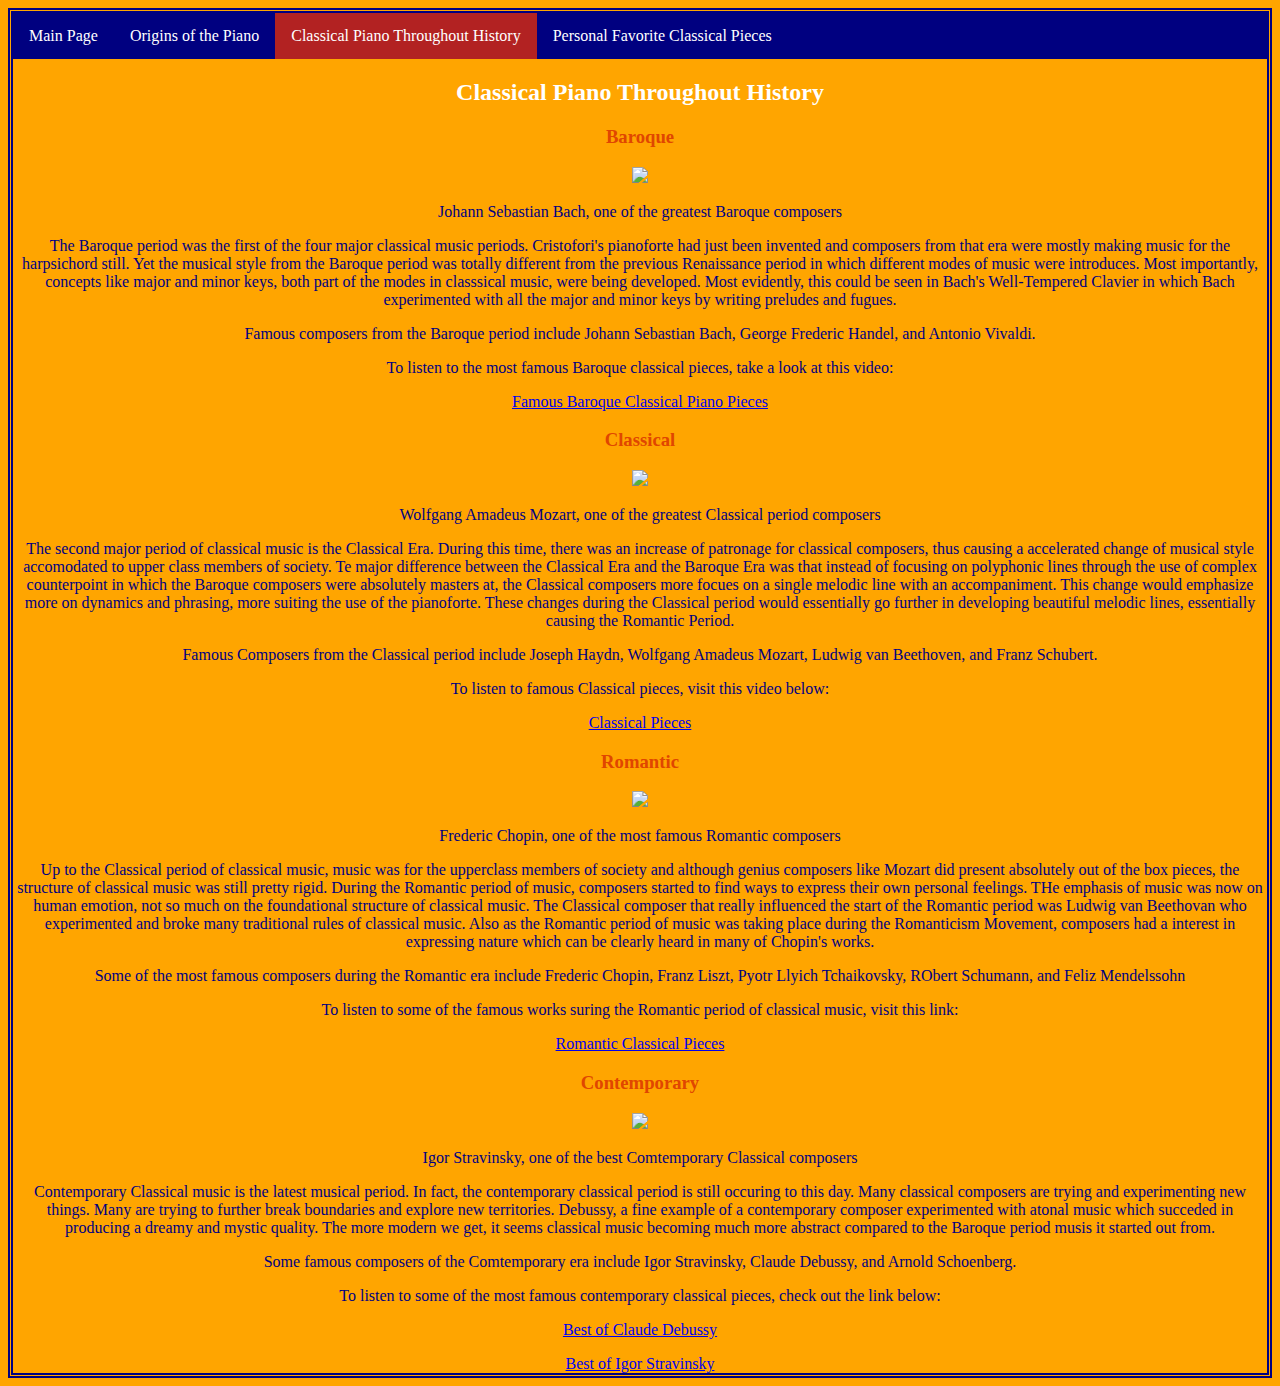
==== History.html @ 7123f360 "Update History.html" ====
<!DOCTYPE html>
<html lang="en">
<head>  
	<title> Introduction to the Piano </title>  
	<link href="mystyle.css" rel="stylesheet">
</head>

	 <ul>
	   <li><a href="https://gpark9.github.io/web/site.html">Main Page</a></li>
	   <li><a href="https://gpark9.github.io/web/Origins.html">Origins of the Piano</a></li>
	   <li class="menu">
	     <a class="current" href="History.html" class="menubutton">Classical Piano Throughout History</a>
	     <div class="menu-content">
	       <a href="#">Baroque</a>
	       <a href="#">Classical</a>
	       <a href="#">Romantic</a>
	 	   <a href="#">Contemporary</a>
	     </div>
	   </li>
	   <li><a href="Personal.html">Personal Favorite Classical Pieces</a></li>
	 </ul>
	 
	 <body>
	 <h2>Classical Piano Throughout History</h2>
	 <h3>Baroque</h3>
	 <img src = "https://upload.wikimedia.org/wikipedia/commons/6/6a/Johann_Sebastian_Bach.jpg"
	      width = 200>
     <p>Johann Sebastian Bach, one of the greatest Baroque composers</p>
	 <p>The Baroque period was the first of the four major classical music periods. Cristofori's pianoforte had just been invented and composers from that era were mostly making music for the harpsichord still. Yet the musical style from the Baroque period was totally different from the previous Renaissance period in which different modes of music were introduces. Most importantly, concepts like major and minor keys, both part of the modes in classsical music, were being developed. Most evidently, this could be seen in Bach's Well-Tempered Clavier in which Bach experimented with all the major and minor keys by writing preludes and fugues.</p>
	 <p>Famous composers from the Baroque period include Johann Sebastian Bach, George Frederic Handel, and Antonio Vivaldi.</p>
	 <p>To listen to the most famous Baroque classical pieces, take a look at this video:</p> 
	 <a href= "https://www.youtube.com/watch?v=bRY08o-rNS0"> Famous Baroque Classical Piano Pieces </a>
	 
	 <h3>Classical</h3>
	 <img src = "https://upload.wikimedia.org/wikipedia/commons/thumb/1/1e/Wolfgang-amadeus-mozart_1.jpg/599px-Wolfgang-amadeus-mozart_1.jpg"
	      width = 200>
	 <p>Wolfgang Amadeus Mozart, one of the greatest Classical period composers</p>
	 <p>The second major period of classical music is the Classical Era. During this time, there was an increase of patronage for classical composers, thus causing a accelerated change of musical style accomodated to upper class members of society. Te major difference between the Classical Era and the Baroque Era was that instead of focusing on polyphonic lines through the use of complex counterpoint in which the Baroque composers were absolutely masters at, the Classical composers more focues on a single melodic line with an accompaniment. This change would emphasize more on dynamics and phrasing, more suiting the use of the pianoforte. These changes during the Classical period would essentially go further in developing beautiful melodic lines, essentially causing the Romantic Period.
	 </p>
	 <p>Famous Composers from the Classical period include Joseph Haydn, Wolfgang Amadeus Mozart, Ludwig van Beethoven, and Franz Schubert.</p>
	 <p>To listen to famous Classical pieces, visit this video below:</p>
	 <a href = "https://www.youtube.com/watch?v=0JYaW7LIJHc"> Classical Pieces </a>
	 
	 <h3>Romantic</h3>
	 <img src = "https://cdn.britannica.com/60/140360-050-A2E7778E/LA-Bisson-Frederic-Chopin-detail-photo-publisher-1849.jpg"
	      width = 200>
	 <p>Frederic Chopin, one of the most famous Romantic composers</p>
	 <p>Up to the Classical period of classical music, music was for the upperclass members of society and although genius composers like Mozart did present absolutely out of the box pieces, the structure of classical music was still pretty rigid. During the Romantic period of music, composers started to find ways to express their own personal feelings. THe emphasis of music was now on human emotion, not so much on the foundational structure of classical music. The Classical composer that really influenced the start of the Romantic period was Ludwig van Beethovan who experimented and broke many traditional rules of classical music. Also as the Romantic period of music was taking place during the Romanticism Movement, composers had a interest in expressing nature which can be clearly heard in many of Chopin's works.
	 </p>
	 <p>Some of the most famous composers during the Romantic era include Frederic Chopin, Franz Liszt, Pyotr Llyich Tchaikovsky, RObert Schumann, and Feliz Mendelssohn</p>
	 <p>To listen to some of the famous works suring the Romantic period of classical music, visit this link:</p>
	 <a href = "https://www.youtube.com/watch?v=Akk9aef_V-Y"> Romantic Classical Pieces </a>
	 
	 <h3>Contemporary</h3>
	 <img src = "https://upload.wikimedia.org/wikipedia/commons/thumb/3/33/Igor_Stravinsky_LOC_32392u.jpg/1200px-Igor_Stravinsky_LOC_32392u.jpg"
	      width = 200>
     <p>Igor Stravinsky, one of the best Comtemporary Classical composers</p>
	 <p>Contemporary Classical music is the latest musical period. In fact, the contemporary classical period is still occuring to this day. Many classical composers are trying and experimenting new things. Many are trying to further break boundaries and explore new territories. Debussy, a fine example of a contemporary composer experimented with atonal music which succeded in producing a dreamy and mystic quality. The more modern we get, it seems classical music becoming much more abstract compared to the Baroque period musis it started out from.
	 </p>
	 <p> Some famous composers of the Comtemporary era include Igor Stravinsky, Claude Debussy, and Arnold Schoenberg.</p>
	 <p>To listen to some of the most famous contemporary classical pieces, check out the link below:</p>
	 <a href = "https://www.youtube.com/watch?v=OUx6ZY60uiI"> Best of Claude Debussy </a>
	 <p></p>
	 <a href = "https://www.youtube.com/watch?v=ne4PoC7V0Mk"> Best of Igor Stravinsky </a>
 </body>
 </html>
---- mystyle.css ----
*{
	text-align:center;
}



body {
	border: thick double navy;
	background-color: orange;
	color: navy;

}

img.left {
	float:left;
	margin-right:15px;
}

div {
	text-align:left;
}
ul {
    list-style-type: none;
	margin: 0;
	padding: 0;
	overflow: hidden;
	background-color: navy
}

li {
	float: left;
}

li a, .menubutton {
	display:inline-block;
	color:white;
	text-align:center;
	padding: 14px 16px;
    text-decoration:none;
}

li a:hover, .menu:hover .menubutton{
	background-color:mediumblue;;
}

li.menu {
	display: inline-block;
}

.menu-content {
	display:none;
	position:absolute;
	background-color:navy;
	min-width:262px;
	
}

.menu-content a {
	color: white;
	padding: 10px 15px;
	text-decoration: none;
	display:block;
	text-align:center;
}

.menu-content a:hover {
	background-color:mediumblue;
}

.menu:hover .menu-content {
	display:block;
}

.current {
	background-color:firebrick;
}

h1 {
	font-family: fantasy;
	font-style: oblique 50deg;
	font-size: xx-large;
}

h2 {
	font-family: cursive;
	color: white;
}

h3 {
	font-family:Snell Roundhand, cursive;
	color: #E04601;
}
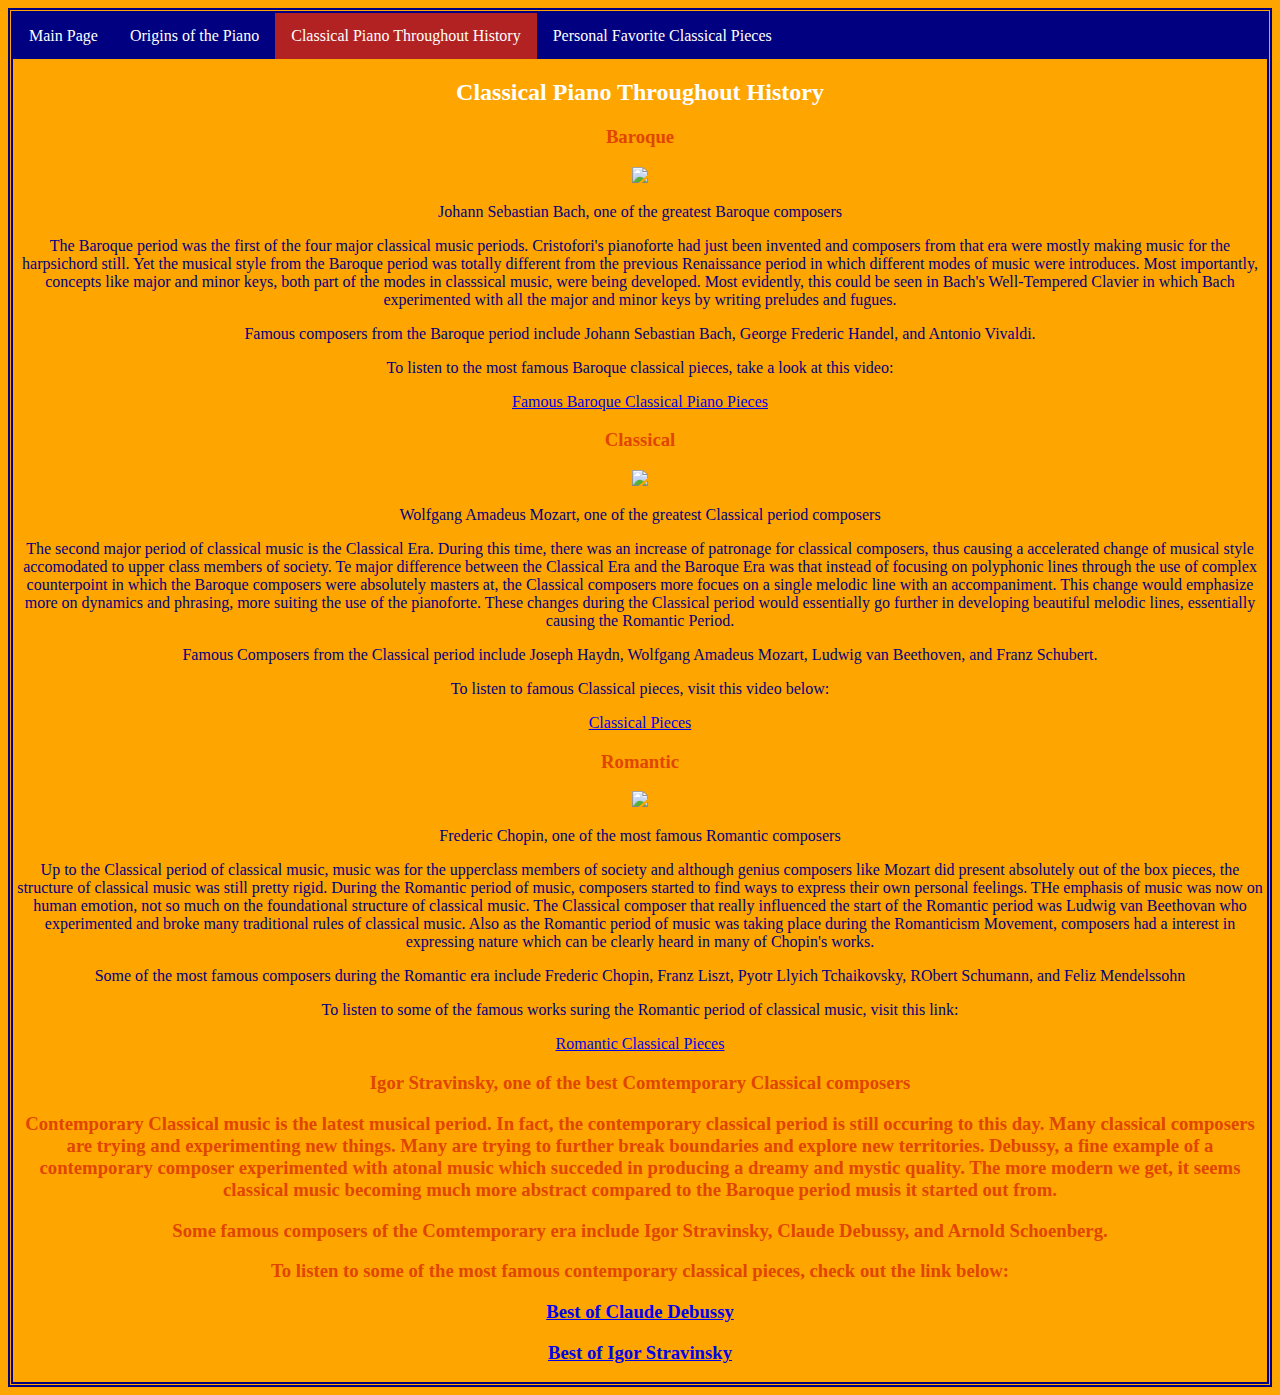
==== commit fc4d25db: "Update History.html" ====
--- a/History.html
+++ b/History.html
@@ -9,20 +9,20 @@
 	   <li><a href="https://gpark9.github.io/web/site.html">Main Page</a></li>
 	   <li><a href="https://gpark9.github.io/web/Origins.html">Origins of the Piano</a></li>
 	   <li class="menu">
-	     <a class="current" href="History.html" class="menubutton">Classical Piano Throughout History</a>
+	     <a class="current" href="https://gpark9.github.io/web/History.html" class="menubutton">Classical Piano Throughout History</a>
 	     <div class="menu-content">
-	       <a href="#">Baroque</a>
-	       <a href="#">Classical</a>
-	       <a href="#">Romantic</a>
-	 	   <a href="#">Contemporary</a>
+	       <a href="https://gpark9.github.io/web/History.html#Baroque">Baroque</a>
+	       <a href="https://gpark9.github.io/web/History.html#Classical">Classical</a>
+	       <a href="https://gpark9.github.io/web/History.html#Romantic">Romantic</a>
+	       <a href="https://gpark9.github.io/web/History.html#Contemporary">Contemporary</a>
 	     </div>
 	   </li>
-	   <li><a href="Personal.html">Personal Favorite Classical Pieces</a></li>
+	   <li><a href="https://gpark9.github.io/web/Personal.html">Personal Favorite Classical Pieces</a></li>
 	 </ul>
 	 
 	 <body>
 	 <h2>Classical Piano Throughout History</h2>
-	 <h3>Baroque</h3>
+	 <h3 id="Baroque">Baroque</h3>
 	 <img src = "https://upload.wikimedia.org/wikipedia/commons/6/6a/Johann_Sebastian_Bach.jpg"
 	      width = 200>
      <p>Johann Sebastian Bach, one of the greatest Baroque composers</p>
@@ -31,7 +31,7 @@
 	 <p>To listen to the most famous Baroque classical pieces, take a look at this video:</p> 
 	 <a href= "https://www.youtube.com/watch?v=bRY08o-rNS0"> Famous Baroque Classical Piano Pieces </a>
 	 
-	 <h3>Classical</h3>
+	 <h3 id="Classical">Classical</h3>
 	 <img src = "https://upload.wikimedia.org/wikipedia/commons/thumb/1/1e/Wolfgang-amadeus-mozart_1.jpg/599px-Wolfgang-amadeus-mozart_1.jpg"
 	      width = 200>
 	 <p>Wolfgang Amadeus Mozart, one of the greatest Classical period composers</p>
@@ -41,7 +41,7 @@
 	 <p>To listen to famous Classical pieces, visit this video below:</p>
 	 <a href = "https://www.youtube.com/watch?v=0JYaW7LIJHc"> Classical Pieces </a>
 	 
-	 <h3>Romantic</h3>
+	 <h3 id="Romantic">Romantic</h3>
 	 <img src = "https://cdn.britannica.com/60/140360-050-A2E7778E/LA-Bisson-Frederic-Chopin-detail-photo-publisher-1849.jpg"
 	      width = 200>
 	 <p>Frederic Chopin, one of the most famous Romantic composers</p>
@@ -51,7 +51,7 @@
 	 <p>To listen to some of the famous works suring the Romantic period of classical music, visit this link:</p>
 	 <a href = "https://www.youtube.com/watch?v=Akk9aef_V-Y"> Romantic Classical Pieces </a>
 	 
-	 <h3>Contemporary</h3>
+	 <h3 id="Contemporary>Contemporary</h3>
 	 <img src = "https://upload.wikimedia.org/wikipedia/commons/thumb/3/33/Igor_Stravinsky_LOC_32392u.jpg/1200px-Igor_Stravinsky_LOC_32392u.jpg"
 	      width = 200>
      <p>Igor Stravinsky, one of the best Comtemporary Classical composers</p>
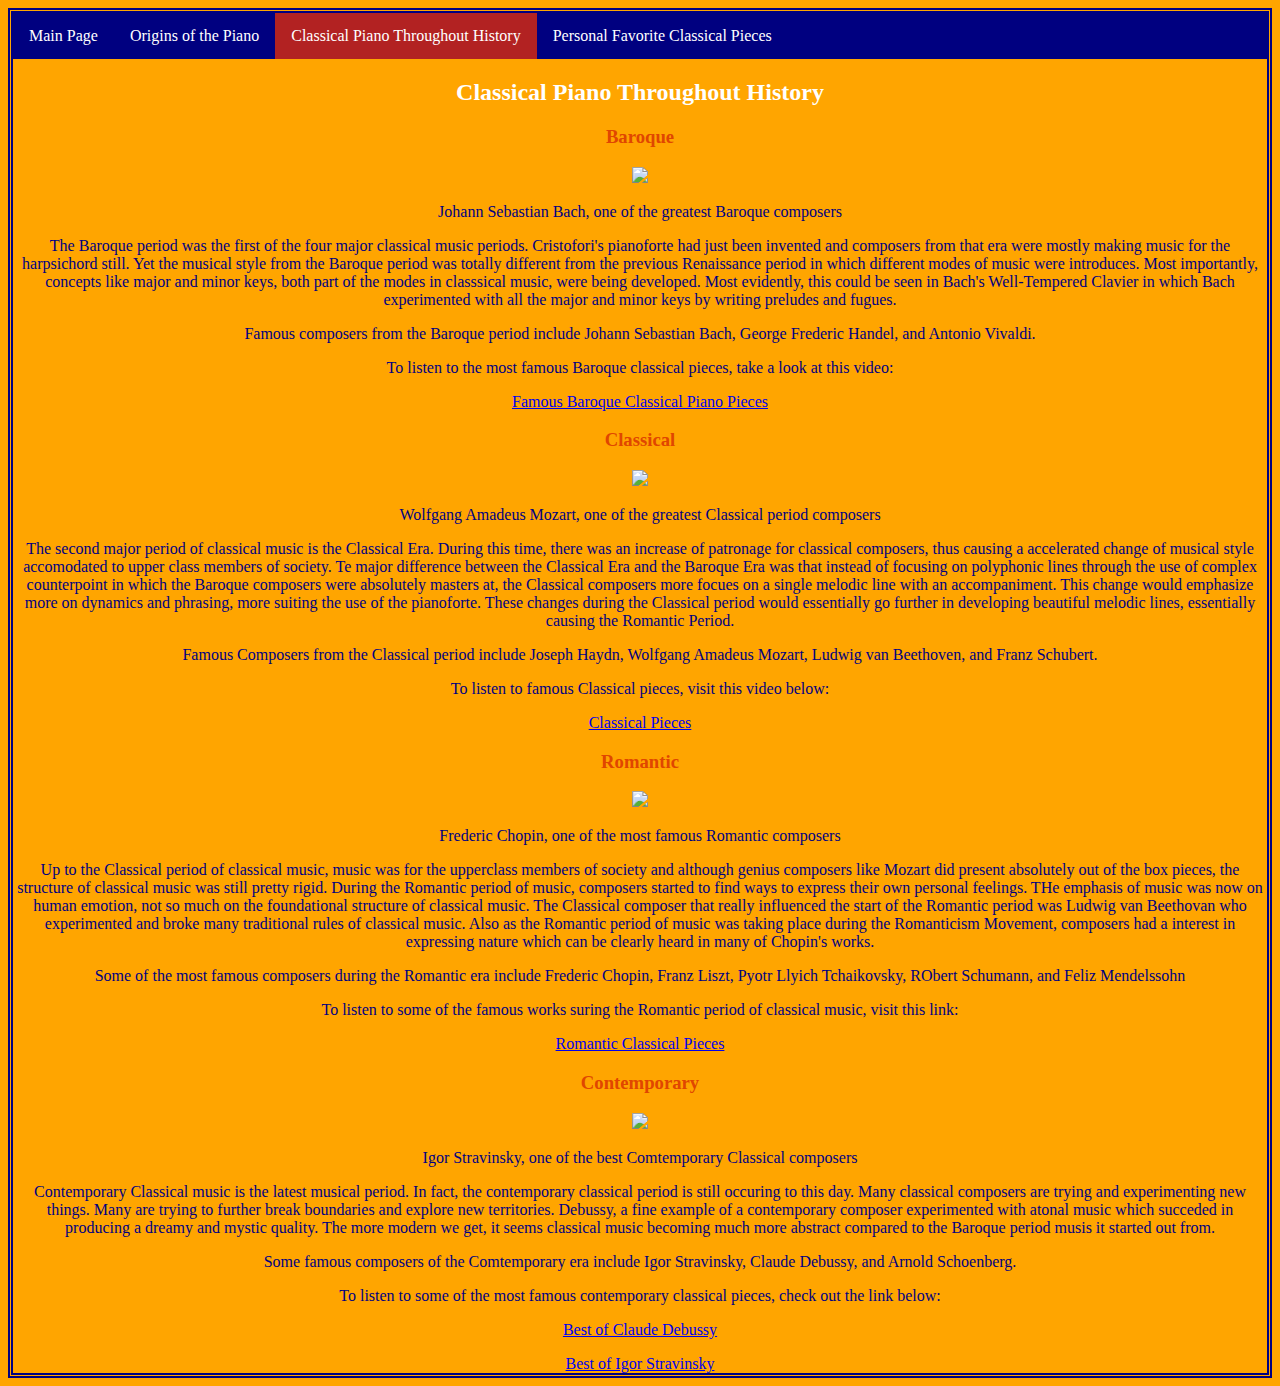
==== commit 0881f0b3: "Update History.html" ====
--- a/History.html
+++ b/History.html
@@ -51,7 +51,7 @@
 	 <p>To listen to some of the famous works suring the Romantic period of classical music, visit this link:</p>
 	 <a href = "https://www.youtube.com/watch?v=Akk9aef_V-Y"> Romantic Classical Pieces </a>
 	 
-	 <h3 id="Contemporary>Contemporary</h3>
+	 <h3 id="Contemporary">Contemporary</h3>
 	 <img src = "https://upload.wikimedia.org/wikipedia/commons/thumb/3/33/Igor_Stravinsky_LOC_32392u.jpg/1200px-Igor_Stravinsky_LOC_32392u.jpg"
 	      width = 200>
      <p>Igor Stravinsky, one of the best Comtemporary Classical composers</p>
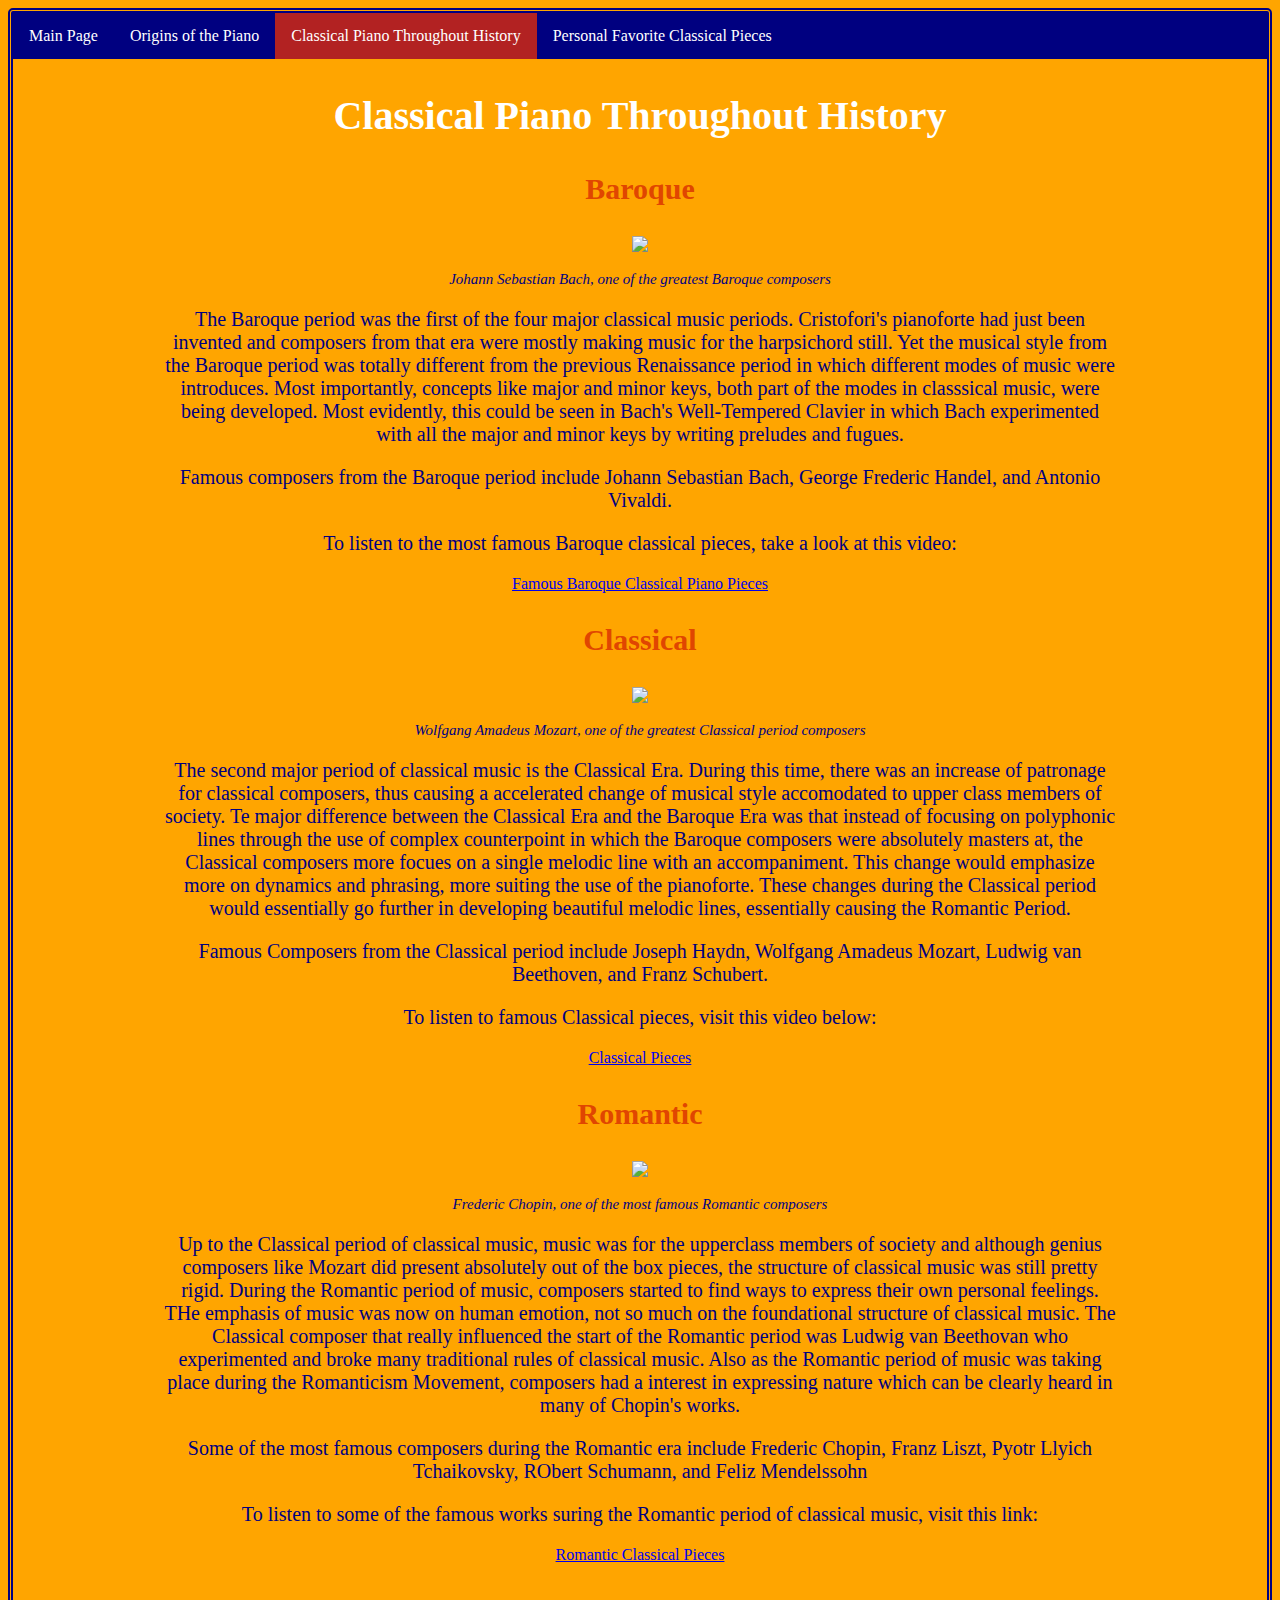
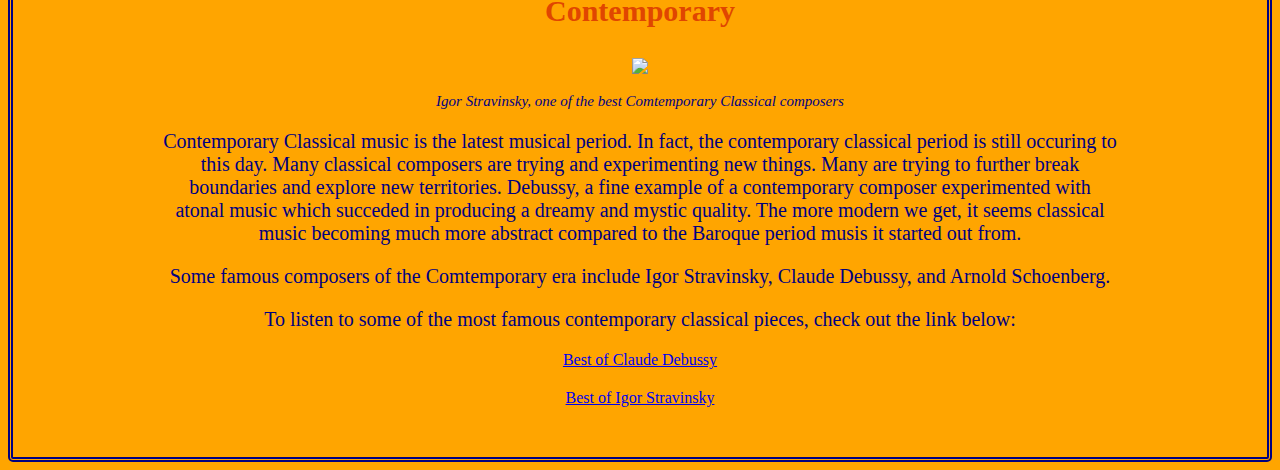
==== commit caccfe5d: "Update History.html" ====
--- a/History.html
+++ b/History.html
@@ -5,6 +5,7 @@
 	<link href="mystyle.css" rel="stylesheet">
 </head>
 
+<nav>
 	 <ul>
 	   <li><a href="https://gpark9.github.io/web/site.html">Main Page</a></li>
 	   <li><a href="https://gpark9.github.io/web/Origins.html">Origins of the Piano</a></li>
@@ -19,13 +20,14 @@
 	   </li>
 	   <li><a href="https://gpark9.github.io/web/Personal.html">Personal Favorite Classical Pieces</a></li>
 	 </ul>
+ </nav>
 	 
 	 <body>
 	 <h2>Classical Piano Throughout History</h2>
 	 <h3 id="Baroque">Baroque</h3>
 	 <img src = "https://upload.wikimedia.org/wikipedia/commons/6/6a/Johann_Sebastian_Bach.jpg"
 	      width = 200>
-     <p>Johann Sebastian Bach, one of the greatest Baroque composers</p>
+     <p class="description">Johann Sebastian Bach, one of the greatest Baroque composers</p>
 	 <p>The Baroque period was the first of the four major classical music periods. Cristofori's pianoforte had just been invented and composers from that era were mostly making music for the harpsichord still. Yet the musical style from the Baroque period was totally different from the previous Renaissance period in which different modes of music were introduces. Most importantly, concepts like major and minor keys, both part of the modes in classsical music, were being developed. Most evidently, this could be seen in Bach's Well-Tempered Clavier in which Bach experimented with all the major and minor keys by writing preludes and fugues.</p>
 	 <p>Famous composers from the Baroque period include Johann Sebastian Bach, George Frederic Handel, and Antonio Vivaldi.</p>
 	 <p>To listen to the most famous Baroque classical pieces, take a look at this video:</p> 
@@ -34,7 +36,7 @@
 	 <h3 id="Classical">Classical</h3>
 	 <img src = "https://upload.wikimedia.org/wikipedia/commons/thumb/1/1e/Wolfgang-amadeus-mozart_1.jpg/599px-Wolfgang-amadeus-mozart_1.jpg"
 	      width = 200>
-	 <p>Wolfgang Amadeus Mozart, one of the greatest Classical period composers</p>
+	 <p class="description">Wolfgang Amadeus Mozart, one of the greatest Classical period composers</p>
 	 <p>The second major period of classical music is the Classical Era. During this time, there was an increase of patronage for classical composers, thus causing a accelerated change of musical style accomodated to upper class members of society. Te major difference between the Classical Era and the Baroque Era was that instead of focusing on polyphonic lines through the use of complex counterpoint in which the Baroque composers were absolutely masters at, the Classical composers more focues on a single melodic line with an accompaniment. This change would emphasize more on dynamics and phrasing, more suiting the use of the pianoforte. These changes during the Classical period would essentially go further in developing beautiful melodic lines, essentially causing the Romantic Period.
 	 </p>
 	 <p>Famous Composers from the Classical period include Joseph Haydn, Wolfgang Amadeus Mozart, Ludwig van Beethoven, and Franz Schubert.</p>
@@ -44,7 +46,7 @@
 	 <h3 id="Romantic">Romantic</h3>
 	 <img src = "https://cdn.britannica.com/60/140360-050-A2E7778E/LA-Bisson-Frederic-Chopin-detail-photo-publisher-1849.jpg"
 	      width = 200>
-	 <p>Frederic Chopin, one of the most famous Romantic composers</p>
+	 <p class="description">Frederic Chopin, one of the most famous Romantic composers</p>
 	 <p>Up to the Classical period of classical music, music was for the upperclass members of society and although genius composers like Mozart did present absolutely out of the box pieces, the structure of classical music was still pretty rigid. During the Romantic period of music, composers started to find ways to express their own personal feelings. THe emphasis of music was now on human emotion, not so much on the foundational structure of classical music. The Classical composer that really influenced the start of the Romantic period was Ludwig van Beethovan who experimented and broke many traditional rules of classical music. Also as the Romantic period of music was taking place during the Romanticism Movement, composers had a interest in expressing nature which can be clearly heard in many of Chopin's works.
 	 </p>
 	 <p>Some of the most famous composers during the Romantic era include Frederic Chopin, Franz Liszt, Pyotr Llyich Tchaikovsky, RObert Schumann, and Feliz Mendelssohn</p>
@@ -54,7 +56,7 @@
 	 <h3 id="Contemporary">Contemporary</h3>
 	 <img src = "https://upload.wikimedia.org/wikipedia/commons/thumb/3/33/Igor_Stravinsky_LOC_32392u.jpg/1200px-Igor_Stravinsky_LOC_32392u.jpg"
 	      width = 200>
-     <p>Igor Stravinsky, one of the best Comtemporary Classical composers</p>
+         <p class="description">Igor Stravinsky, one of the best Comtemporary Classical composers</p>
 	 <p>Contemporary Classical music is the latest musical period. In fact, the contemporary classical period is still occuring to this day. Many classical composers are trying and experimenting new things. Many are trying to further break boundaries and explore new territories. Debussy, a fine example of a contemporary composer experimented with atonal music which succeded in producing a dreamy and mystic quality. The more modern we get, it seems classical music becoming much more abstract compared to the Baroque period musis it started out from.
 	 </p>
 	 <p> Some famous composers of the Comtemporary era include Igor Stravinsky, Claude Debussy, and Arnold Schoenberg.</p>
--- a/mystyle.css
+++ b/mystyle.css
@@ -6,8 +6,10 @@
 
 body {
 	border: thick double navy;
+	border-radius: 5px;
 	background-color: orange;
 	color: navy;
+	padding-bottom:50px;
 
 }
 
@@ -76,17 +78,35 @@
 }
 
 h1 {
+	font-size: 50px;
 	font-family: fantasy;
 	font-style: oblique 50deg;
 	font-size: xx-large;
 }
 
 h2 {
+	font-size: 40px;
 	font-family: cursive;
 	color: white;
 }
 
 h3 {
+	font-size: 30px;
 	font-family:Snell Roundhand, cursive;
 	color: #E04601;
 }
+
+p {
+	font-size: 20px;
+	padding-right: 150px;
+	padding-left:150px;
+}
+
+p.left {
+	text-align:left;
+}
+
+p.description {
+	font-size: 15px;
+	font-style:italic;
+}
